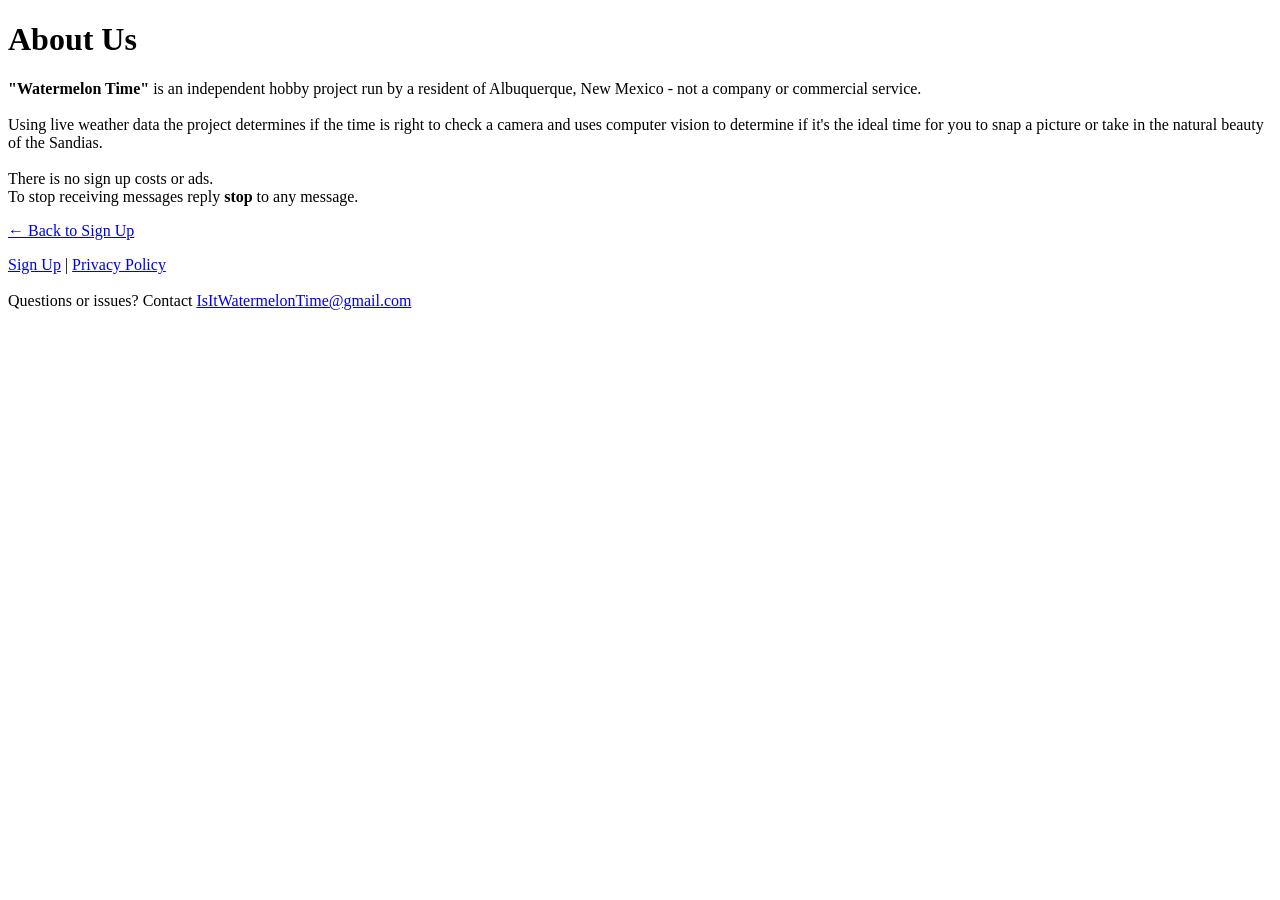
==== about/index.html @ 66a62fda "The Dreaded Re Org file name and structure changes to remove .html from URLs and navigate via folder" ====
<!DOCTYPE html>
<html lang="en">
<head>
  <link rel="stylesheet" href="style.css">
  <script src="script.js" defer></script>
  <title>About Watermelon Time</title> <!-- Shows in tab at top of the browser !-->
  <meta name="viewport" content="width=device-width, initial-scale=1.0">
  <meta name="description" content="About the Watermelon Time project">
</head>

  <body>
    <div class="container container-wide">
      <div class="card">
        <h1>
          About Us
        </h1>
  
        <p id="summary"> 
          <strong>"Watermelon Time"</strong> is an independent hobby project run by a resident of Albuquerque, New Mexico - not a company or commercial service.
          <br>
          <br>
          Using live weather data the project determines if the time is right to check a camera and uses computer vision to determine if it's the ideal time for you to snap a picture or take in the natural beauty of the Sandias.
          <br>
          <br>
          There is no sign up costs or ads.
          <br>
          To stop receiving messages reply <strong>stop</strong> to any message.
        </p>

        <p class="fine-print">
          <a href="/"> &larr; Back to Sign Up</a>
        </p>

      </div>
    </div>

 <div class="container">
      <p class="fine-print">
        <a href="/">Sign Up</a> | <a href="/privacy">Privacy Policy</a>
        <br>
        <br>
        Questions or issues? Contact
        <a href="mailto:IsItWatermelonTime@gmail.com">IsItWatermelonTime@gmail.com</a>
      </p>
    </div>

</body>
</html>
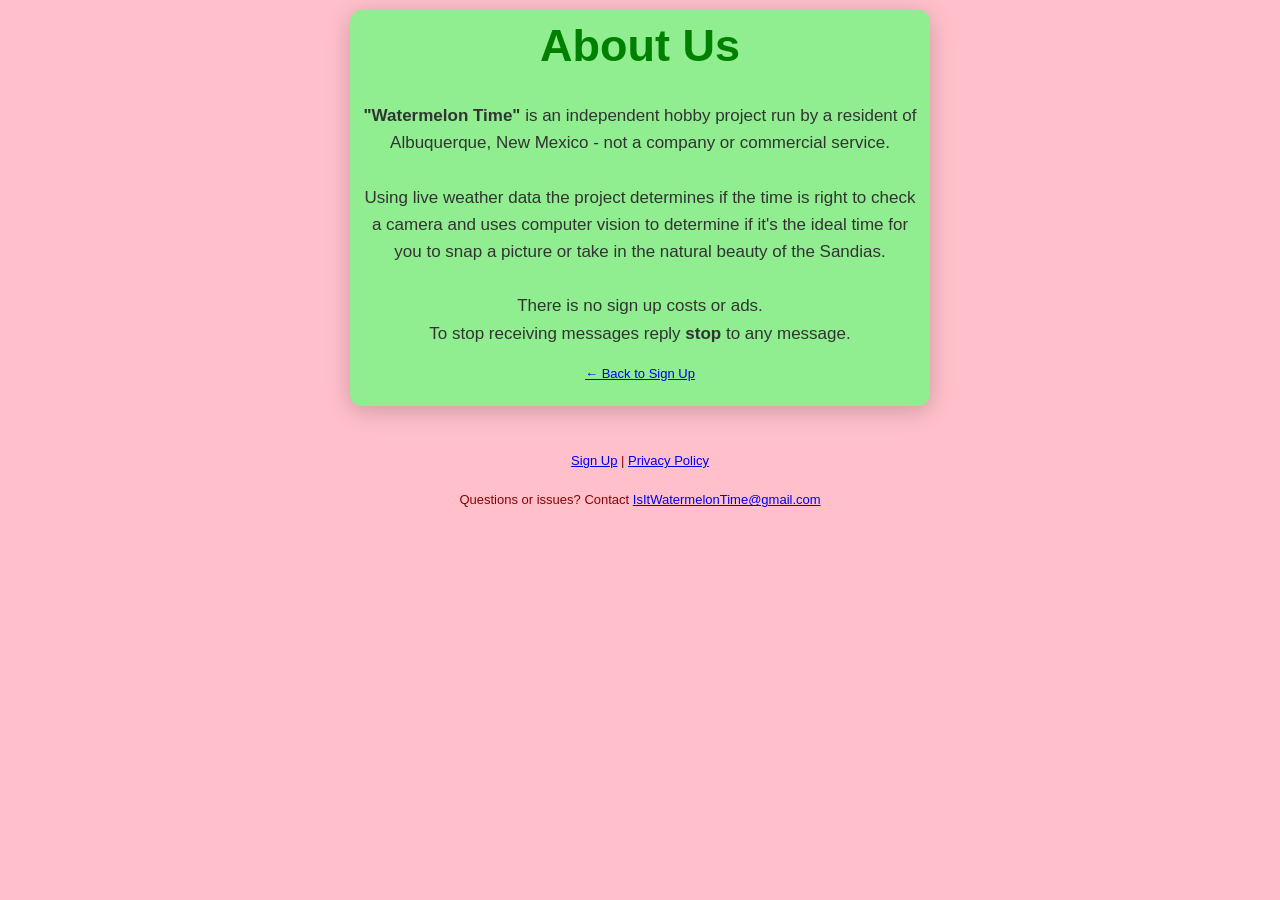
==== commit 339601a3: "Style and script always can be found / to always check the main folder for style and script after fi" ====
--- a/about/index.html
+++ b/about/index.html
@@ -1,8 +1,8 @@
 <!DOCTYPE html>
 <html lang="en">
 <head>
-  <link rel="stylesheet" href="style.css">
-  <script src="script.js" defer></script>
+  <link rel="stylesheet" href="/style.css">
+  <script src="/script.js" defer></script>
   <title>About Watermelon Time</title> <!-- Shows in tab at top of the browser !-->
   <meta name="viewport" content="width=device-width, initial-scale=1.0">
   <meta name="description" content="About the Watermelon Time project">
--- a/style.css
+++ b/style.css
@@ -0,0 +1,125 @@
+/*this selector '*' applies to all elements in the style section.*/
+
+*{
+  box-sizing: border-box;
+} /* this makes padding and border included inside the width setting instead of added on */
+      
+h1 {
+  color: green;
+  text-align: center;
+  font-size: 45px;
+  margin-top: 0;
+}
+
+/* .class-name makes this reusable */ 
+.container {
+  margin-top: 0px;
+  margin-bottom: 10px;
+  margin-left: auto;
+  margin-right: auto;
+  padding: 10px;
+}
+
+.container-wide{
+  max-width: 600px;
+}
+
+.container-narrow{
+  max-width: 480px;
+}
+
+.card {
+  background: lightgreen;
+  padding: 10px;
+  border-radius: 12px;
+  box-shadow: 0 5px 25px rgba(0, 0, 0, 0.2);
+}
+
+body {
+  margin: 0;
+  background-color: pink;
+  text-align: center;
+  color: black;
+  font-family: Arial;
+  font-size: 18px;
+}
+
+#summary {
+  color: #333;
+  font-size: 17px;
+  line-height: 1.6;
+}
+
+.fine-print {
+  color: darkred;
+  font-size: 13px;
+  line-height: 1.5;
+  margin-top: 15px;
+}
+
+#submissionForm {
+  text-align:center;
+  background-color: lightgreen;
+  padding: 0px;
+  margin: 10px auto;
+  max-width: 400px;
+  border-radius: 8px;
+}
+
+input {
+  display: block;
+  margin: 8px auto;
+}
+
+/* input[type="text"], */
+input[type="tel"] {
+  width: 100%;
+  padding: 12px;
+  border: 1px solid #ccc;
+  border-radius: 6px;
+  font-size: 14px;
+}
+      
+input[type="checkbox"] {
+  display: inline;
+  padding: 12px;
+  margin: 8px;
+}
+
+.consent-text{
+  display: inline-block;
+  font-size: 1rem;
+}
+
+button {
+  width: 50%;
+  padding: 15px;
+  margin: 8px;
+  border: none;
+  border-radius: 6px;
+  background: whitesmoke;
+  color: black;
+  font-size: 16px;
+  font-weight: bold;
+  cursor: pointer;
+} 
+  
+button:hover:not(:disabled) {
+  background: forestgreen;
+  color: white;
+}
+
+button:disabled {
+  background: darkolivegreen;
+  cursor: not-allowed;
+  opacity: 0.4;
+}
+
+#successMessage {
+  display: none;
+  background-color: lightgreen;
+  padding: 10px;
+  margin: 10px auto;
+  max-width: 400px;
+  border-radius: 8px;
+}
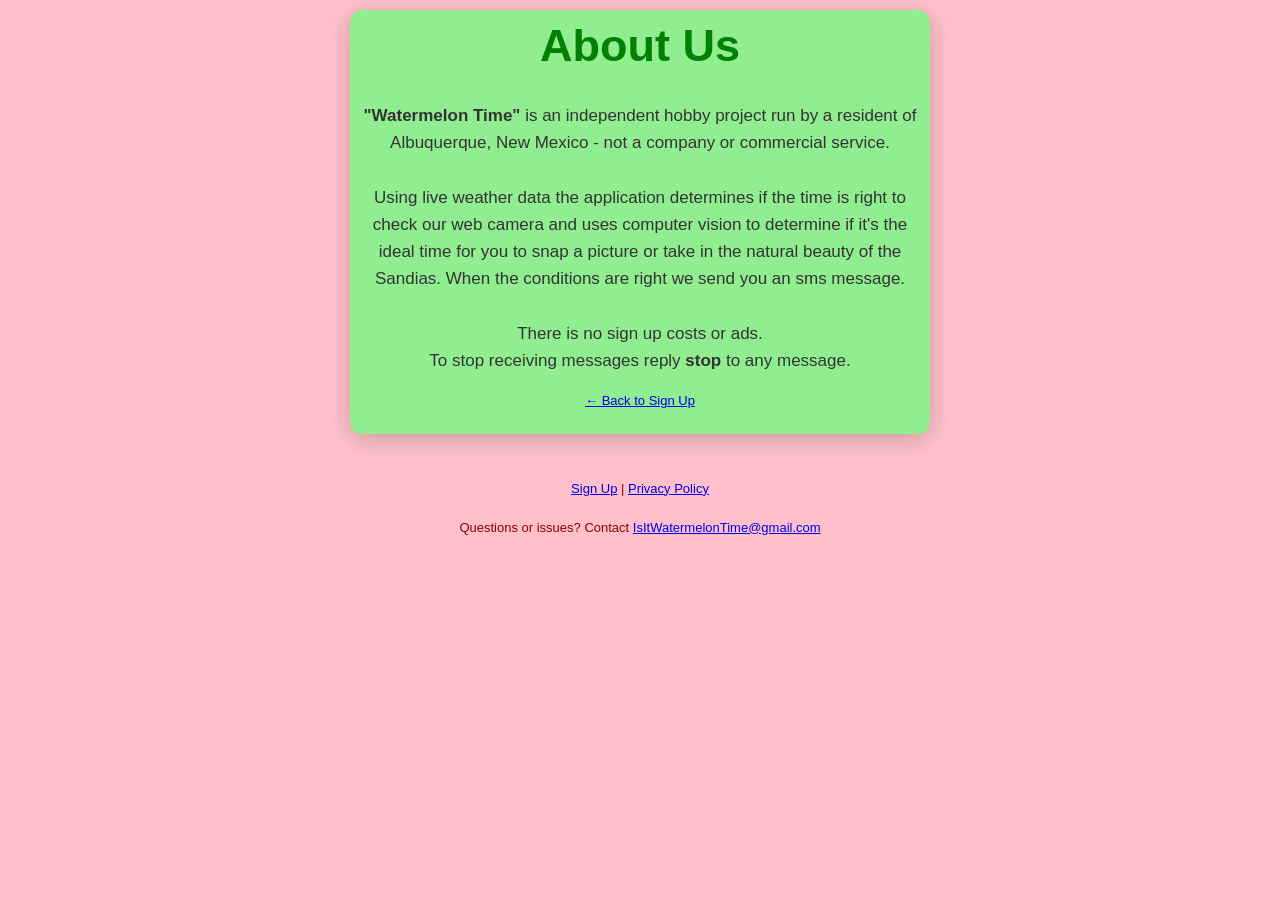
==== commit f760820a: "Need Twilio Approval Text language changes to try and get twilio approval" ====
--- a/about/index.html
+++ b/about/index.html
@@ -19,7 +19,7 @@
           <strong>"Watermelon Time"</strong> is an independent hobby project run by a resident of Albuquerque, New Mexico - not a company or commercial service.
           <br>
           <br>
-          Using live weather data the project determines if the time is right to check a camera and uses computer vision to determine if it's the ideal time for you to snap a picture or take in the natural beauty of the Sandias.
+          Using live weather data the application determines if the time is right to check our web camera and uses computer vision to determine if it's the ideal time for you to snap a picture or take in the natural beauty of the Sandias. When the conditions are right we send you an sms message.
           <br>
           <br>
           There is no sign up costs or ads.
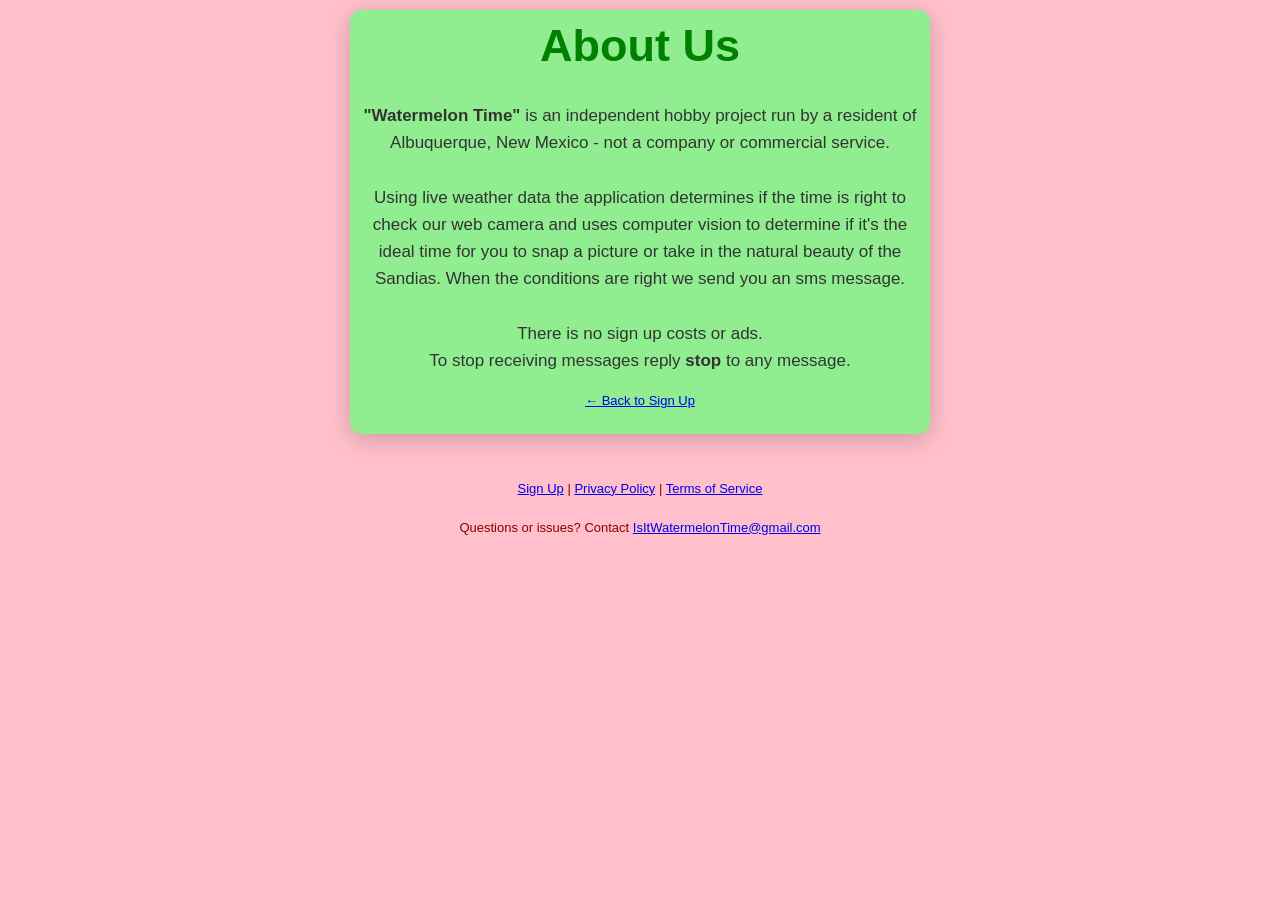
==== commit 8219f515: "Terms of service added New page per twilio requirements" ====
--- a/about/index.html
+++ b/about/index.html
@@ -2,7 +2,6 @@
 <html lang="en">
 <head>
   <link rel="stylesheet" href="/style.css">
-  <script src="/script.js" defer></script>
   <title>About Watermelon Time</title> <!-- Shows in tab at top of the browser !-->
   <meta name="viewport" content="width=device-width, initial-scale=1.0">
   <meta name="description" content="About the Watermelon Time project">
@@ -36,7 +35,7 @@
 
  <div class="container">
       <p class="fine-print">
-        <a href="/">Sign Up</a> | <a href="/privacy">Privacy Policy</a>
+        <a href="/">Sign Up</a> | <a href="/privacy">Privacy Policy</a> | <a href="terms/">Terms of Service</a>
         <br>
         <br>
         Questions or issues? Contact
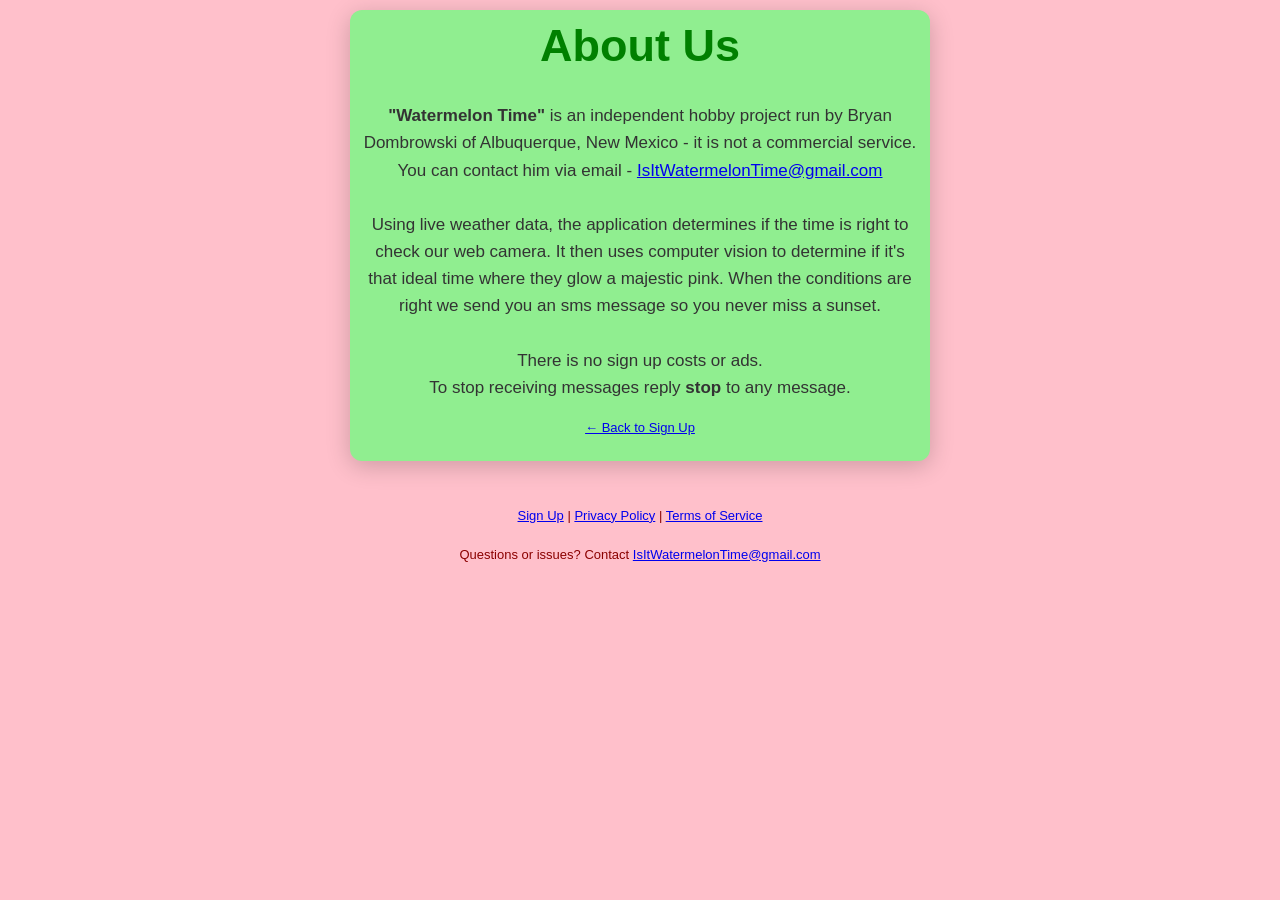
==== commit 2e79696e: "Fix Site Navigation navigation in the footer did not have correct path" ====
--- a/about/index.html
+++ b/about/index.html
@@ -15,10 +15,10 @@
         </h1>
   
         <p id="summary"> 
-          <strong>"Watermelon Time"</strong> is an independent hobby project run by a resident of Albuquerque, New Mexico - not a company or commercial service.
+          <strong>"Watermelon Time"</strong> is an independent hobby project run by Bryan Dombrowski of Albuquerque, New Mexico - it is not a commercial service. You can contact him via email - <a href="mailto:IsItWatermelonTime@gmail.com">IsItWatermelonTime@gmail.com</a>
           <br>
           <br>
-          Using live weather data the application determines if the time is right to check our web camera and uses computer vision to determine if it's the ideal time for you to snap a picture or take in the natural beauty of the Sandias. When the conditions are right we send you an sms message.
+          Using live weather data, the application determines if the time is right to check our web camera. It then uses computer vision to determine if it's that ideal time where they glow a majestic pink. When the conditions are right we send you an sms message so you never miss a sunset.
           <br>
           <br>
           There is no sign up costs or ads.
@@ -35,7 +35,7 @@
 
  <div class="container">
       <p class="fine-print">
-        <a href="/">Sign Up</a> | <a href="/privacy">Privacy Policy</a> | <a href="terms/">Terms of Service</a>
+        <a href="/">Sign Up</a> | <a href="/privacy">Privacy Policy</a> | <a href="/terms">Terms of Service</a>
         <br>
         <br>
         Questions or issues? Contact
